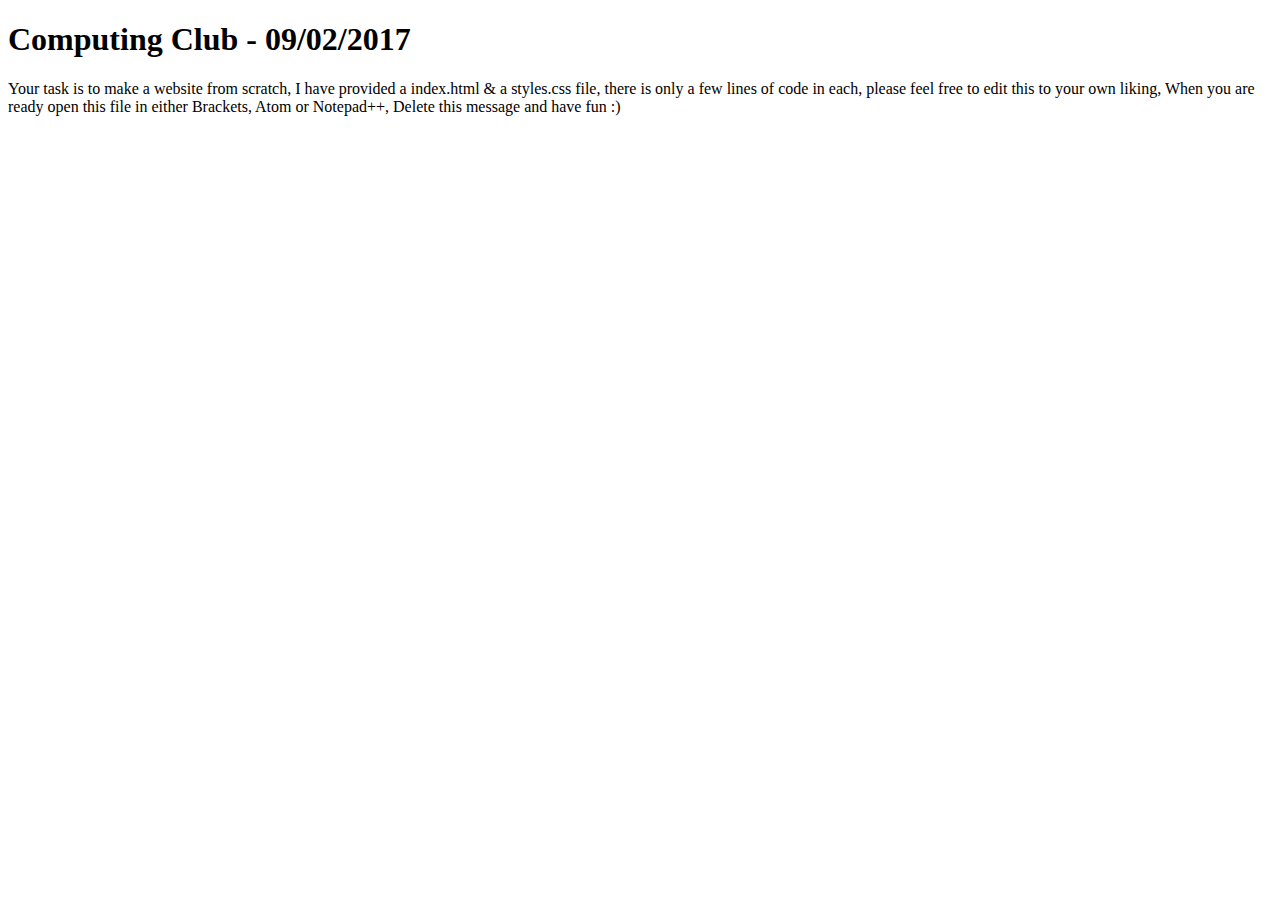
==== 9-2-17/index.html @ 72b35c5f "Initial Commit" ====
<!Doctype HTML>
<!--Made for marr college computer club free for educational use | ©VizeMedia2017-->
<html>

<head> </head>

<body>
    <h1>Computing Club - 09/02/2017</h1>
    <p>Your task is to make a website from scratch, I have provided a index.html &amp; a styles.css file, there is only a few lines of code in each, please feel free to edit this to your own liking, When you are ready open this file in either Brackets, Atom or Notepad++, Delete this message and have fun :)</p>
</body>

</html>
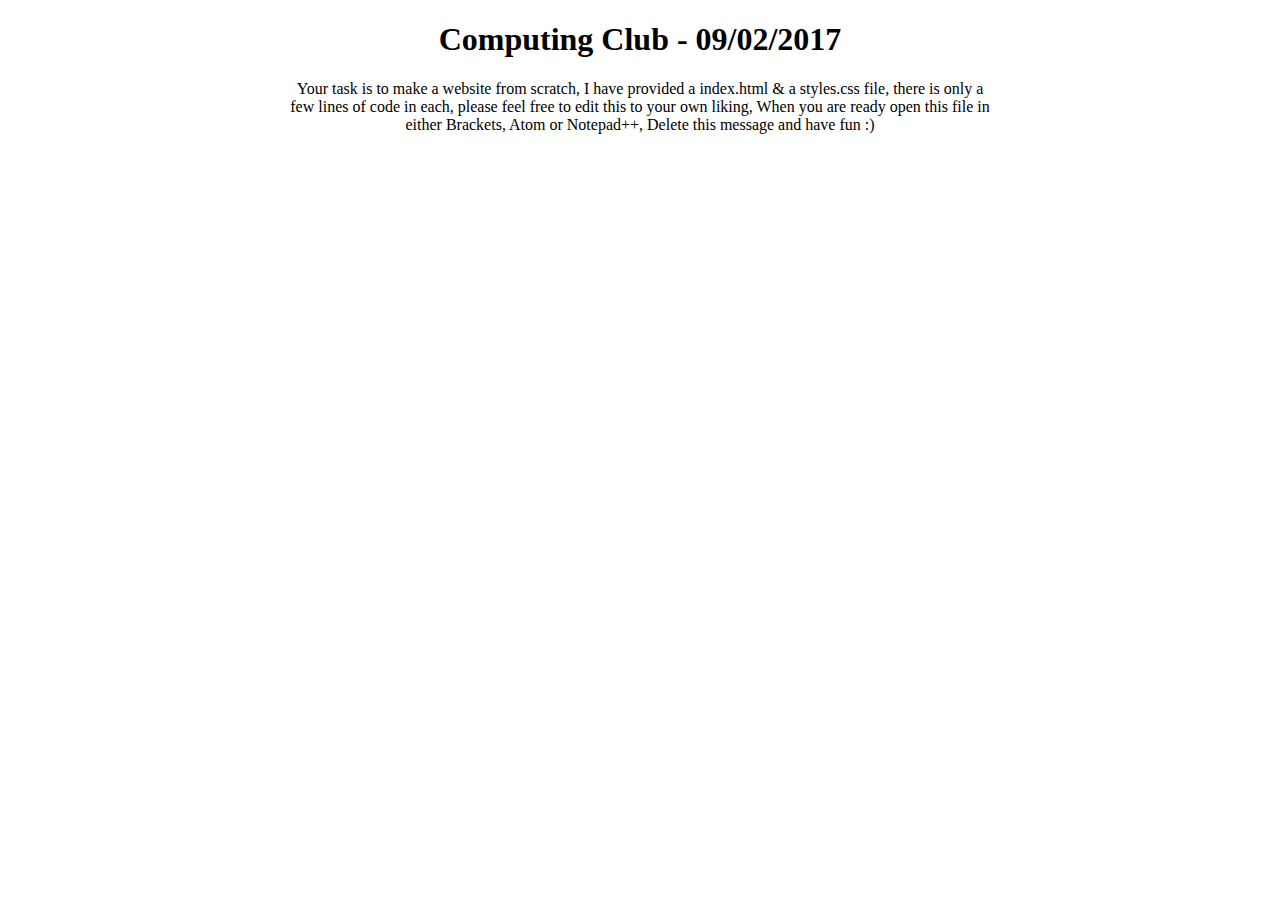
==== commit dcb86f4f: "Initial Commit & fixing index.html & styles.css" ====
--- a/9-2-17/index.html
+++ b/9-2-17/index.html
@@ -5,6 +5,17 @@
 <head> </head>
 
 <body>
+    <style>
+        body {
+            text-align: center;
+            width: 700px;
+            margin: auto;
+            /* You can add css from within html but this is not recomended try adding a background color(colour) background-color: red;*/
+            /*once you have added a background colour to your page then you can move this code to an acatual css file*/
+            /*i have been so nice and created one for you, so all you need to do is copy and paste this and link the css file, how to do that is in the help*/
+            /*PDF found in the folder that you downloaded this from :)*/
+        }
+    </style>
     <h1>Computing Club - 09/02/2017</h1>
     <p>Your task is to make a website from scratch, I have provided a index.html &amp; a styles.css file, there is only a few lines of code in each, please feel free to edit this to your own liking, When you are ready open this file in either Brackets, Atom or Notepad++, Delete this message and have fun :)</p>
 </body>
